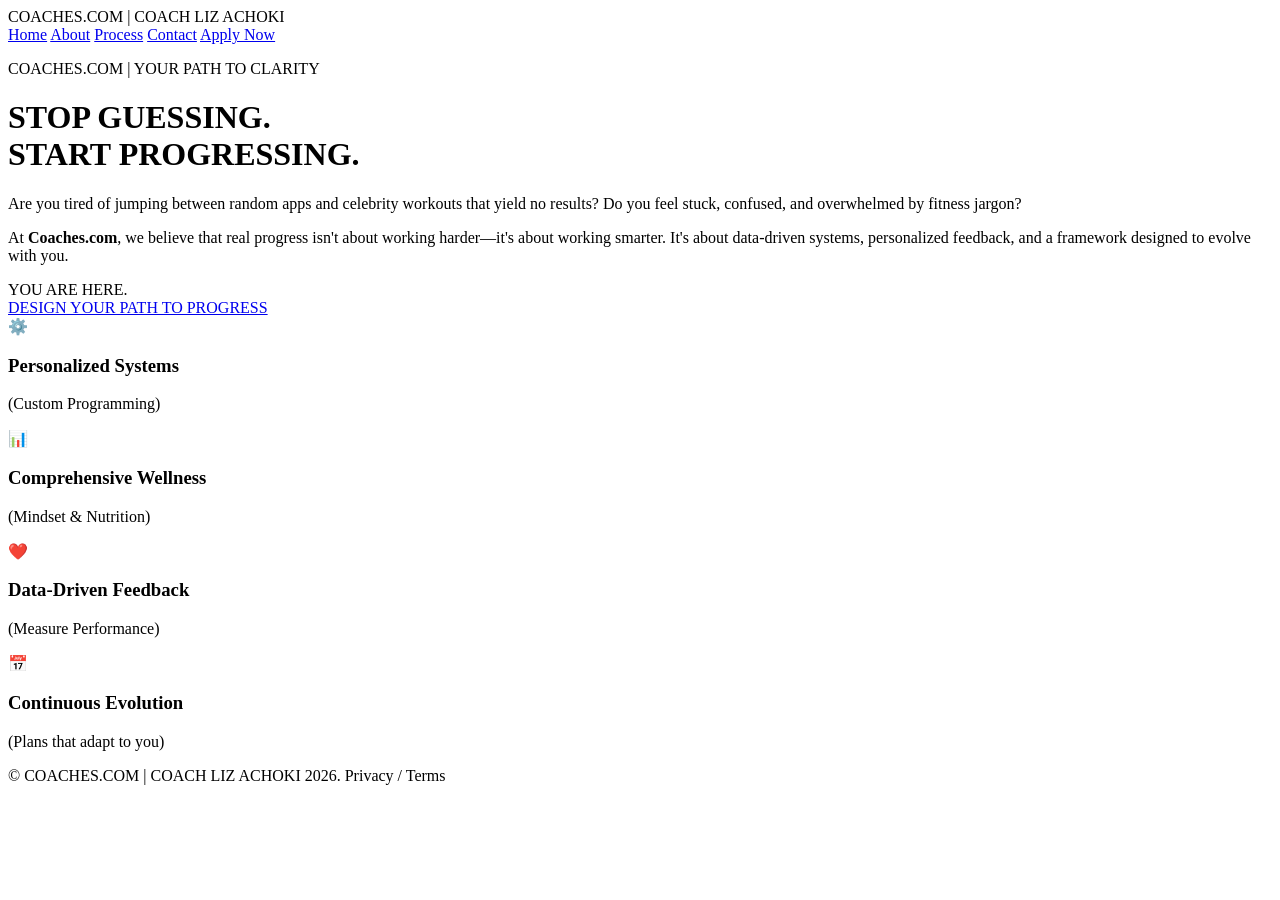
==== index.html @ 03266072 "Update index.html" ====
<!DOCTYPE html>
<html lang="en">
<head>
    <meta charset="UTF-8">
    <meta name="viewport" content="width=device-width, initial-scale=1.0">
    <title>Coaches.com | Coach Liz Achoki</title>
    <link rel="stylesheet" href="style.css">
    <link href="https://fonts.googleapis.com/css2?family=Inter:wght@400;700;800&display=swap" rel="stylesheet">
</head>
<body>

    <nav class="navbar">
        <div class="logo">COACHES.COM | <span>COACH LIZ ACHOKI</span></div>
        <div class="nav-links">
            <a href="#" class="active">Home</a>
            <a href="#">About</a>
            <a href="#">Process</a>
            <a href="#">Contact</a>
            <a href="#" class="apply-btn">Apply Now</a>
        </div>
    </nav>

    <main class="hero">
        <div class="hero-content">
            <div class="left-align-text">
                <p class="brand-sub">COACHES.COM | YOUR PATH TO CLARITY</p>
                <h1>STOP GUESSING.<br>START PROGRESSING.</h1>
                
                <div class="gap-statement">
                    <p>Are you tired of jumping between random apps and celebrity workouts that yield no results? Do you feel stuck, confused, and overwhelmed by fitness jargon?</p>
                    <p class="belief-statement">At <strong>Coaches.com</strong>, we believe that real progress isn't about working harder—it's about working smarter. It's about data-driven systems, personalized feedback, and a framework designed to evolve with you.</p>
                </div>

                <div class="cta-pathway">
                    <span class="location-tag">YOU ARE HERE.</span>
                    <div class="long-arrow"></div>
                    <a href="#" class="path-btn">DESIGN YOUR PATH TO PROGRESS</a>
                </div>
            </div>
        </div>

        <div class="commitments-row">
            <div class="commit-item">
                <span class="icon">⚙️</span>
                <div class="commit-text">
                    <h3>Personalized Systems</h3>
                    <p>(Custom Programming)</p>
                </div>
            </div>
            <div class="commit-item">
                <span class="icon">📊</span>
                <div class="commit-text">
                    <h3>Comprehensive Wellness</h3>
                    <p>(Mindset & Nutrition)</p>
                </div>
            </div>
            <div class="commit-item">
                <span class="icon">❤️</span>
                <div class="commit-text">
                    <h3>Data-Driven Feedback</h3>
                    <p>(Measure Performance)</p>
                </div>
            </div>
            <div class="commit-item">
                <span class="icon">📅</span>
                <div class="commit-text">
                    <h3>Continuous Evolution</h3>
                    <p>(Plans that adapt to you)</p>
                </div>
            </div>
        </div>
    </main>

    <footer class="footer-bar">
        <p>© COACHES.COM | COACH LIZ ACHOKI 2026. <span class="legal">Privacy / Terms</span></p>
    </footer>

</body>
</html>
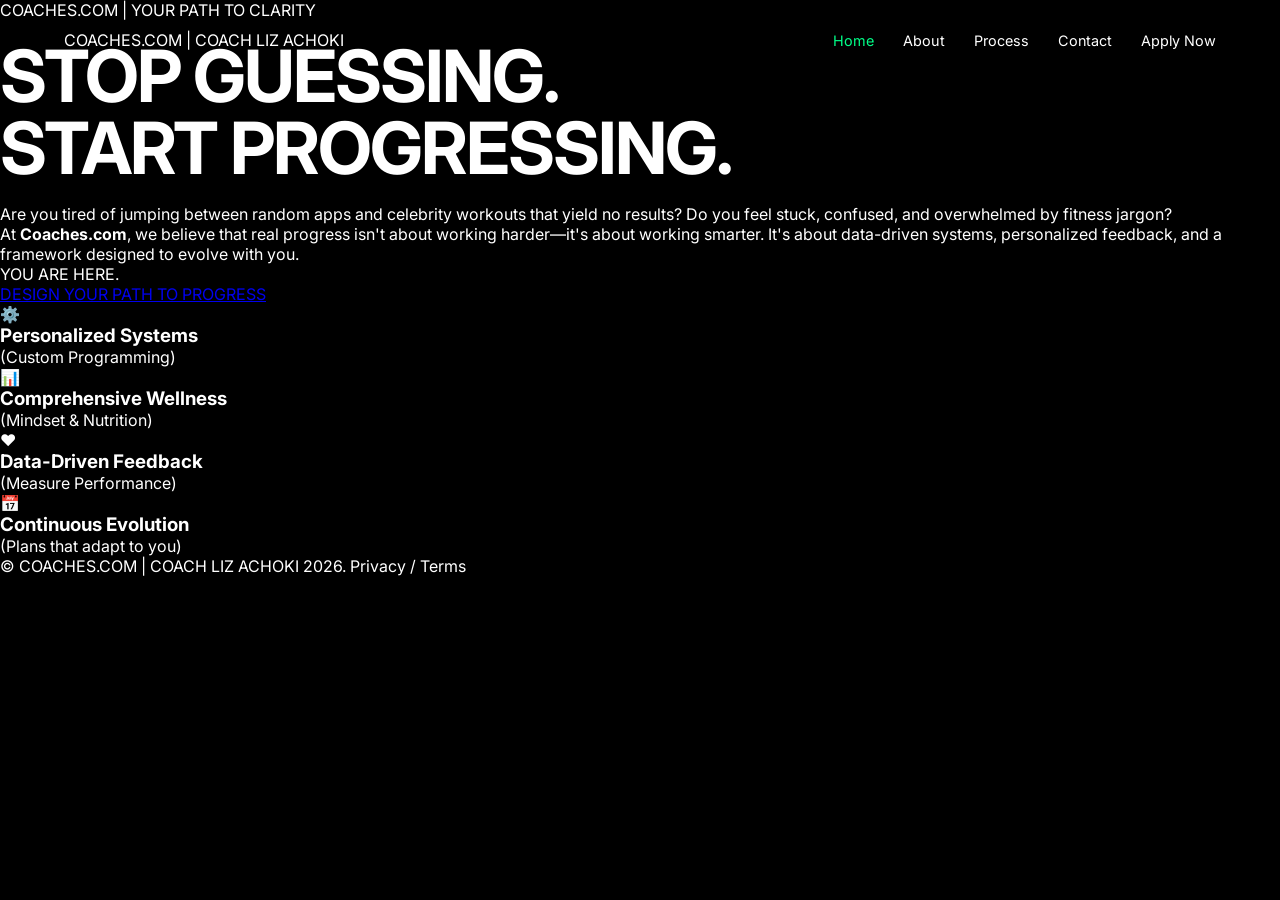
==== commit 49ab19c1: "Update index.html" ====
--- a/index.html
+++ b/index.html
@@ -5,7 +5,7 @@
     <meta name="viewport" content="width=device-width, initial-scale=1.0">
     <title>Coaches.com | Coach Liz Achoki</title>
     <link rel="stylesheet" href="style.css">
-    <link href="https://fonts.googleapis.com/css2?family=Inter:wght@400;700;800&display=swap" rel="stylesheet">
+    <link href="https://fonts.googleapis.com/css2?family=Inter:wght@400;700;900&display=swap" rel="stylesheet">
 </head>
 <body>
 
@@ -20,59 +20,45 @@
         </div>
     </nav>
 
-    <main class="hero">
+    <main class="hero-container">
         <div class="hero-content">
-            <div class="left-align-text">
-                <p class="brand-sub">COACHES.COM | YOUR PATH TO CLARITY</p>
-                <h1>STOP GUESSING.<br>START PROGRESSING.</h1>
-                
-                <div class="gap-statement">
-                    <p>Are you tired of jumping between random apps and celebrity workouts that yield no results? Do you feel stuck, confused, and overwhelmed by fitness jargon?</p>
-                    <p class="belief-statement">At <strong>Coaches.com</strong>, we believe that real progress isn't about working harder—it's about working smarter. It's about data-driven systems, personalized feedback, and a framework designed to evolve with you.</p>
-                </div>
+            <p class="brand-tag">COACHES.COM | YOUR PATH TO CLARITY</p>
+            <h1 class="main-title">STOP GUESSING.<br>START PROGRESSING.</h1>
+            
+            <div class="gap-box">
+                <p>Are you tired of jumping between random apps and celebrity workouts that yield no results? Do you feel stuck, confused, and overwhelmed by fitness jargon?</p>
+                <p class="belief-text">At <strong>Coaches.com</strong>, we believe that real progress isn't about working harder—it's about working smarter. It's about data-driven systems, personalized feedback, and a framework designed to evolve with you.</p>
+            </div>
 
-                <div class="cta-pathway">
-                    <span class="location-tag">YOU ARE HERE.</span>
-                    <div class="long-arrow"></div>
-                    <a href="#" class="path-btn">DESIGN YOUR PATH TO PROGRESS</a>
-                </div>
+            <div class="pathway-line">
+                <span class="status">YOU ARE HERE.</span>
+                <div class="line"></div>
+                <a href="#" class="glass-button">DESIGN YOUR PATH TO PROGRESS</a>
             </div>
         </div>
 
-        <div class="commitments-row">
-            <div class="commit-item">
-                <span class="icon">⚙️</span>
-                <div class="commit-text">
-                    <h3>Personalized Systems</h3>
-                    <p>(Custom Programming)</p>
-                </div>
+        <div class="bottom-commitment-bar">
+            <div class="c-item">
+                <span class="c-icon">⚙️</span>
+                <div class="c-info"><h3>Personalized Systems</h3><p>(Custom Programming)</p></div>
             </div>
-            <div class="commit-item">
-                <span class="icon">📊</span>
-                <div class="commit-text">
-                    <h3>Comprehensive Wellness</h3>
-                    <p>(Mindset & Nutrition)</p>
-                </div>
+            <div class="c-item">
+                <span class="c-icon">📊</span>
+                <div class="c-info"><h3>Comprehensive Wellness</h3><p>(Mindset & Nutrition)</p></div>
             </div>
-            <div class="commit-item">
-                <span class="icon">❤️</span>
-                <div class="commit-text">
-                    <h3>Data-Driven Feedback</h3>
-                    <p>(Measure Performance)</p>
-                </div>
+            <div class="c-item">
+                <span class="c-icon">❤️</span>
+                <div class="c-info"><h3>Data-Driven Feedback</h3><p>(Measure Performance)</p></div>
             </div>
-            <div class="commit-item">
-                <span class="icon">📅</span>
-                <div class="commit-text">
-                    <h3>Continuous Evolution</h3>
-                    <p>(Plans that adapt to you)</p>
-                </div>
+            <div class="c-item">
+                <span class="c-icon">📅</span>
+                <div class="c-info"><h3>Continuous Evolution</h3><p>(Plans that adapt to you)</p></div>
             </div>
         </div>
     </main>
 
-    <footer class="footer-bar">
-        <p>© COACHES.COM | COACH LIZ ACHOKI 2026. <span class="legal">Privacy / Terms</span></p>
+    <footer class="legal-footer">
+        <p>© COACHES.COM | COACH LIZ ACHOKI 2026. <span>Privacy / Terms</span></p>
     </footer>
 
 </body>
--- a/style.css
+++ b/style.css
@@ -0,0 +1,51 @@
+* { margin: 0; padding: 0; box-sizing: border-box; }
+body { font-family: 'Inter', sans-serif; background-color: #000; color: #fff; }
+
+/* Navbar Spread */
+.navbar {
+    display: flex;
+    justify-content: space-between;
+    padding: 30px 5%; /* Forces logo to left edge, links to right */
+    position: absolute;
+    width: 100%;
+    z-index: 10;
+}
+.nav-links a { color: #fff; text-decoration: none; margin-left: 25px; font-size: 0.9rem; }
+.active { color: #00ff88 !important; }
+
+/* Hero Spread */
+.hero {
+    height: 100vh;
+    background: linear-gradient(to right, #000 35%, rgba(0,0,0,0) 65%), 
+                url('https://images.unsplash.com/photo-1571731956622-39ed2704047a?auto=format&fit=crop&q=80&w=2000') no-repeat right center/cover;
+    display: flex;
+    flex-direction: column;
+    justify-content: center;
+    padding: 0 5%; /* Pushes text to the extreme left */
+}
+
+.left-align-text { max-width: 650px; }
+h1 { font-size: 4.5rem; line-height: 1; letter-spacing: -2px; margin: 20px 0; }
+.gap-statement p { color: #bbb; margin-bottom: 20px; font-size: 1.1rem; }
+
+/* The Pathway Arrow */
+.cta-pathway { display: flex; align-items: center; gap: 20px; margin-top: 30px; }
+.long-arrow { flex-grow: 1; max-width: 200px; height: 1px; background: #fff; position: relative; }
+.long-arrow::after { content: '>'; position: absolute; right: 0; top: -10px; font-size: 1.2rem; }
+.path-btn { border: 1px solid #fff; color: #fff; padding: 12px 20px; text-decoration: none; }
+
+/* SINGLE LINE COMMITMENTS */
+.commitments-row {
+    position: absolute;
+    bottom: 80px;
+    left: 0;
+    width: 100%;
+    display: flex;
+    justify-content: space-between; /* Spreads them in one line */
+    padding: 0 5%;
+}
+.commit-item { display: flex; align-items: center; gap: 10px; }
+.commit-text h3 { font-size: 0.95rem; }
+.commit-text p { font-size: 0.8rem; color: #888; }
+
+.footer-bar { position: absolute; bottom: 20px; width: 100%; text-align: center; font-size: 0.7rem; color: #444; }
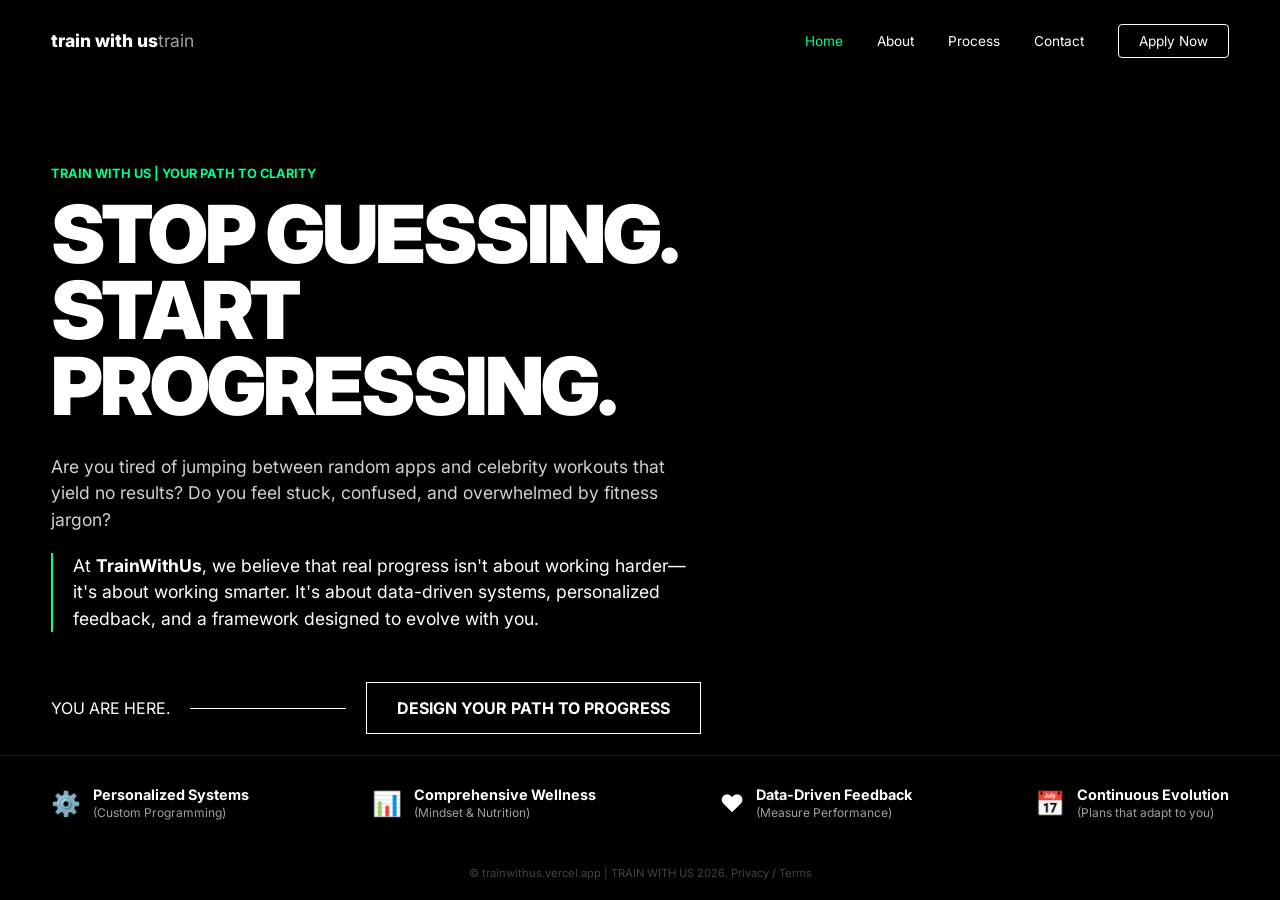
==== commit c0ffd740: "Update index.html" ====
--- a/index.html
+++ b/index.html
@@ -3,14 +3,14 @@
 <head>
     <meta charset="UTF-8">
     <meta name="viewport" content="width=device-width, initial-scale=1.0">
-    <title>Coaches.com | Coach Liz Achoki</title>
+    <title>TrainWithUs</title>
     <link rel="stylesheet" href="style.css">
     <link href="https://fonts.googleapis.com/css2?family=Inter:wght@400;700;900&display=swap" rel="stylesheet">
 </head>
 <body>
 
     <nav class="navbar">
-        <div class="logo">COACHES.COM | <span>COACH LIZ ACHOKI</span></div>
+        <div class="logo">train with us<span>train</span></div>
         <div class="nav-links">
             <a href="#" class="active">Home</a>
             <a href="#">About</a>
@@ -22,12 +22,12 @@
 
     <main class="hero-container">
         <div class="hero-content">
-            <p class="brand-tag">COACHES.COM | YOUR PATH TO CLARITY</p>
+            <p class="brand-tag"> TRAIN WITH US | YOUR PATH TO CLARITY</p>
             <h1 class="main-title">STOP GUESSING.<br>START PROGRESSING.</h1>
             
             <div class="gap-box">
                 <p>Are you tired of jumping between random apps and celebrity workouts that yield no results? Do you feel stuck, confused, and overwhelmed by fitness jargon?</p>
-                <p class="belief-text">At <strong>Coaches.com</strong>, we believe that real progress isn't about working harder—it's about working smarter. It's about data-driven systems, personalized feedback, and a framework designed to evolve with you.</p>
+                <p class="belief-text">At <strong>TrainWithUs</strong>, we believe that real progress isn't about working harder—it's about working smarter. It's about data-driven systems, personalized feedback, and a framework designed to evolve with you.</p>
             </div>
 
             <div class="pathway-line">
@@ -57,8 +57,8 @@
         </div>
     </main>
 
-    <footer class="legal-footer">
-        <p>© COACHES.COM | COACH LIZ ACHOKI 2026. <span>Privacy / Terms</span></p>
+    <footer class="legal-footer"
+        <p>© trainwithus.vercel.app | TRAIN WITH US 2026. <span>Privacy / Terms</span></p>
     </footer>
 
 </body>
--- a/style.css
+++ b/style.css
@@ -1,51 +1,78 @@
+:root {
+    --accent: #00ff88;
+    --text-dim: #a0a0a0;
+}
+
 * { margin: 0; padding: 0; box-sizing: border-box; }
-body { font-family: 'Inter', sans-serif; background-color: #000; color: #fff; }
 
-/* Navbar Spread */
+body {
+    background-color: #000;
+    font-family: 'Inter', sans-serif;
+    color: #fff;
+    overflow: hidden;
+}
+
+/* Navbar pinned to extreme edges */
 .navbar {
     display: flex;
     justify-content: space-between;
-    padding: 30px 5%; /* Forces logo to left edge, links to right */
-    position: absolute;
+    padding: 30px 4%;
+    position: fixed;
     width: 100%;
-    z-index: 10;
-}
-.nav-links a { color: #fff; text-decoration: none; margin-left: 25px; font-size: 0.9rem; }
-.active { color: #00ff88 !important; }
-
-/* Hero Spread */
-.hero {
-    height: 100vh;
-    background: linear-gradient(to right, #000 35%, rgba(0,0,0,0) 65%), 
-                url('https://images.unsplash.com/photo-1571731956622-39ed2704047a?auto=format&fit=crop&q=80&w=2000') no-repeat right center/cover;
-    display: flex;
-    flex-direction: column;
-    justify-content: center;
-    padding: 0 5%; /* Pushes text to the extreme left */
+    z-index: 100;
 }
 
-.left-align-text { max-width: 650px; }
-h1 { font-size: 4.5rem; line-height: 1; letter-spacing: -2px; margin: 20px 0; }
-.gap-statement p { color: #bbb; margin-bottom: 20px; font-size: 1.1rem; }
+.logo { font-weight: 800; font-size: 1.1rem; }
+.logo span { color: var(--text-dim); font-weight: 400; }
+.nav-links a { text-decoration: none; color: #fff; margin-left: 30px; font-size: 0.85rem; }
+.nav-links a.active { color: var(--accent); }
+.apply-btn { border: 1px solid #fff; padding: 8px 20px; border-radius: 4px; }
 
-/* The Pathway Arrow */
-.cta-pathway { display: flex; align-items: center; gap: 20px; margin-top: 30px; }
-.long-arrow { flex-grow: 1; max-width: 200px; height: 1px; background: #fff; position: relative; }
-.long-arrow::after { content: '>'; position: absolute; right: 0; top: -10px; font-size: 1.2rem; }
-.path-btn { border: 1px solid #fff; color: #fff; padding: 12px 20px; text-decoration: none; }
+/* Hero setup with image pinned to the right */
+.hero-container {
+    height: 100vh;
+    width: 100vw;
+    display: flex;
+    align-items: center;
+    padding: 0 4%;
+    background: linear-gradient(to right, #000 30%, rgba(0,0,0,0.4) 60%, rgba(0,0,0,0.1) 100%), 
+                url('https://images.unsplash.com/photo-1548690312-e3b507d17a47?q=80&w=2000') no-repeat right center/cover;
+}
 
-/* SINGLE LINE COMMITMENTS */
-.commitments-row {
+.hero-content { max-width: 650px; text-align: left; }
+.brand-tag { color: var(--accent); font-weight: 700; font-size: 0.8rem; margin-bottom: 15px; }
+
+.main-title {
+    font-size: 5rem;
+    font-weight: 900;
+    line-height: 0.95;
+    margin-bottom: 30px;
+    letter-spacing: -3px;
+}
+
+.gap-box p { font-size: 1.1rem; color: #d0d0d0; margin-bottom: 20px; line-height: 1.5; }
+.belief-text { border-left: 2px solid var(--accent); padding-left: 20px; color: #fff !important; }
+
+.pathway-line { display: flex; align-items: center; gap: 20px; margin-top: 50px; }
+.line { flex-grow: 1; height: 1px; background: #fff; max-width: 200px; }
+.glass-button { border: 1px solid #fff; padding: 15px 30px; color: #fff; text-decoration: none; font-weight: 700; }
+
+/* SINGLE LINE COMMITMENTS AT BOTTOM */
+.bottom-commitment-bar {
     position: absolute;
     bottom: 80px;
     left: 0;
     width: 100%;
     display: flex;
-    justify-content: space-between; /* Spreads them in one line */
-    padding: 0 5%;
+    justify-content: space-between; /* This forces the single-line spread */
+    padding: 0 4%;
+    border-top: 1px solid rgba(255,255,255,0.1);
+    padding-top: 30px;
 }
-.commit-item { display: flex; align-items: center; gap: 10px; }
-.commit-text h3 { font-size: 0.95rem; }
-.commit-text p { font-size: 0.8rem; color: #888; }
 
-.footer-bar { position: absolute; bottom: 20px; width: 100%; text-align: center; font-size: 0.7rem; color: #444; }
+.c-item { display: flex; align-items: center; gap: 12px; }
+.c-icon { font-size: 1.5rem; }
+.c-info h3 { font-size: 0.9rem; margin-bottom: 2px; }
+.c-info p { font-size: 0.75rem; color: var(--text-dim); }
+
+.legal-footer { position: absolute; bottom: 20px; width: 100%; text-align: center; font-size: 0.7rem; color: #444; }
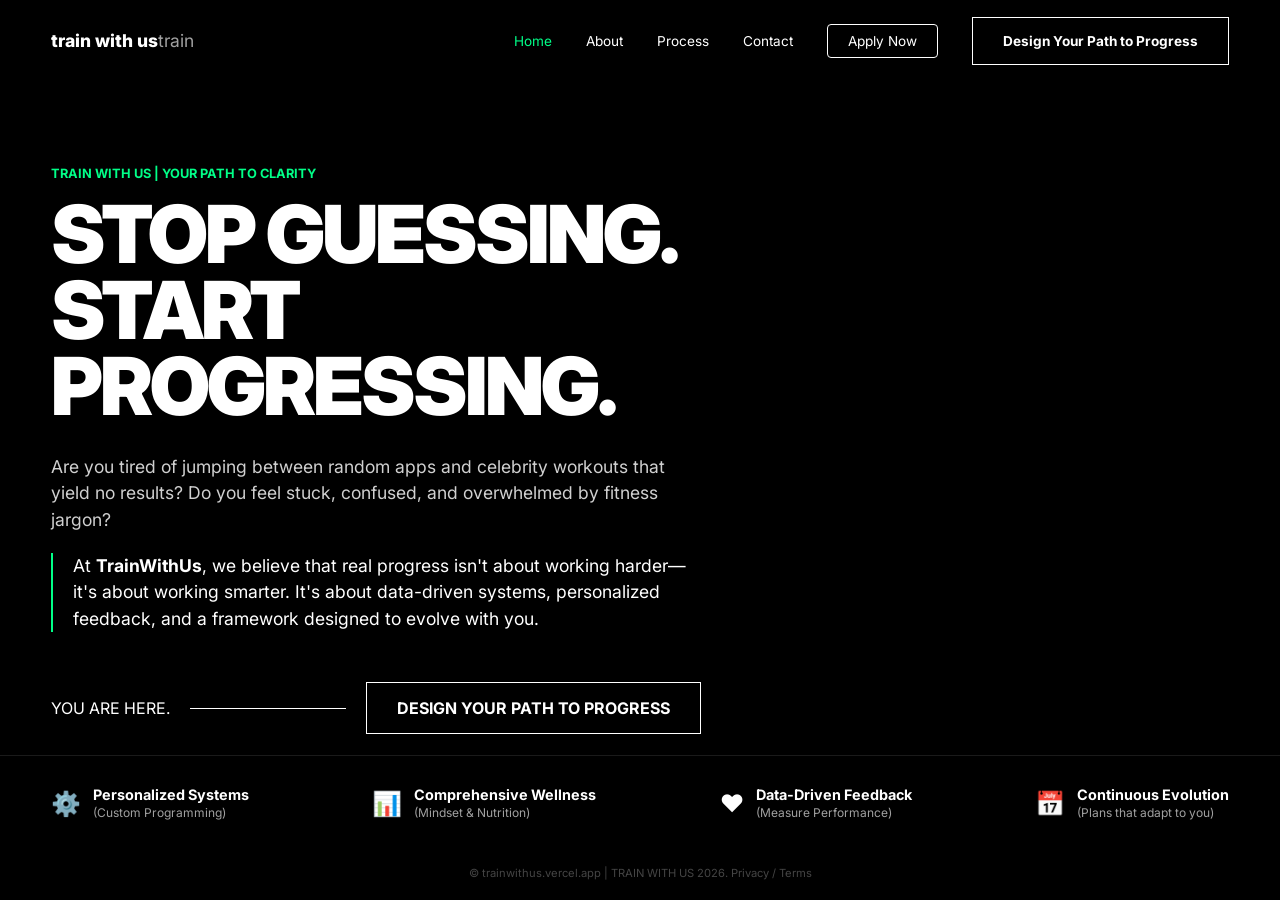
==== commit af225655: "Update index.html" ====
--- a/index.html
+++ b/index.html
@@ -16,7 +16,10 @@
             <a href="#">About</a>
             <a href="#">Process</a>
             <a href="#">Contact</a>
-            <a href="#" class="apply-btn">Apply Now</a>
+            <a href="intake.html" class="apply-btn">Apply Now</a>
+
+<a href="intake.html" class="glass-button">Design Your Path to Progress</a>
+            
         </div>
     </nav>
 
@@ -61,5 +64,6 @@
         <p>© trainwithus.vercel.app | TRAIN WITH US 2026. <span>Privacy / Terms</span></p>
     </footer>
 
+        <script src="script.js"></script>                                      
 </body>
 </html>
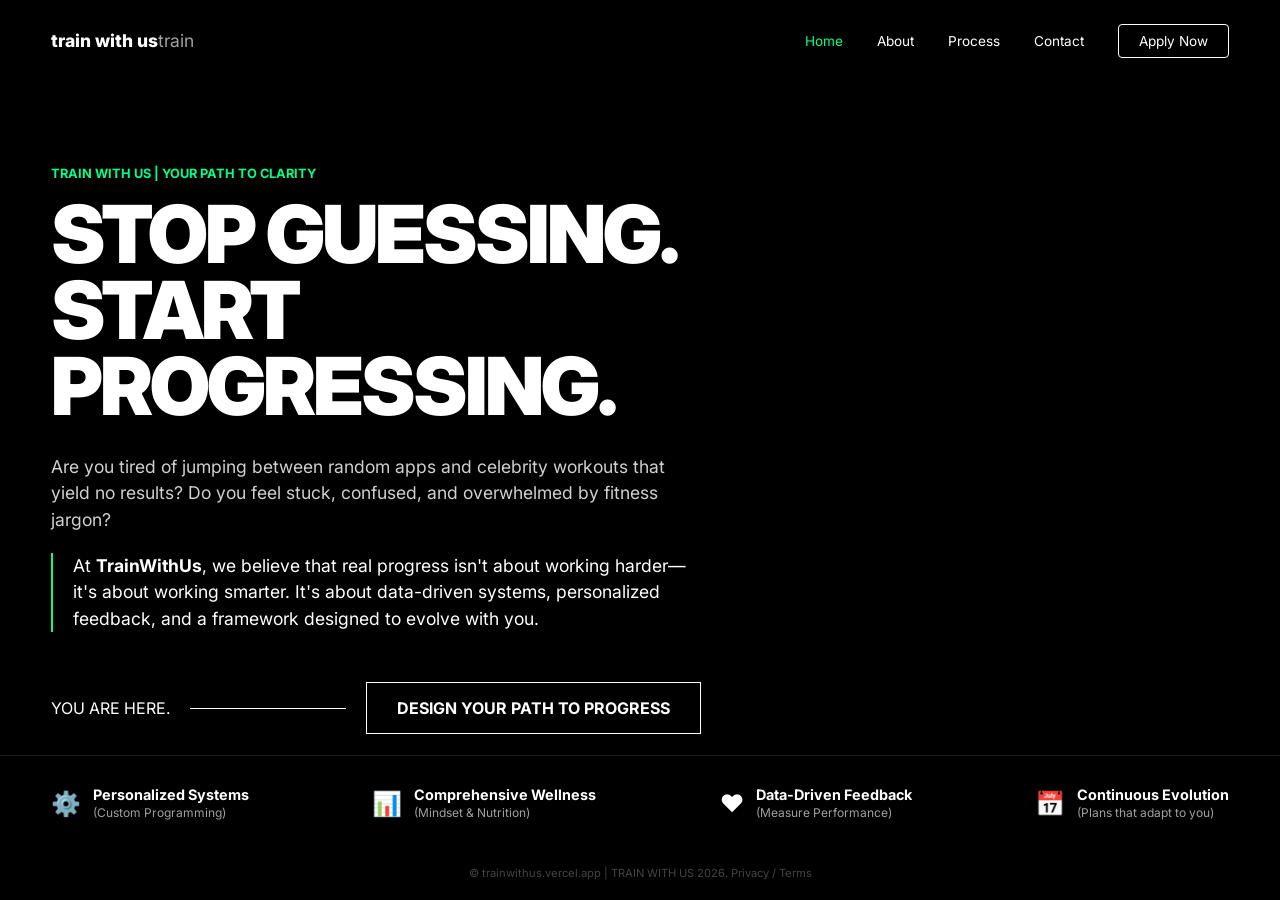
==== commit 9c65559b: "Update index.html" ====
--- a/index.html
+++ b/index.html
@@ -17,9 +17,6 @@
             <a href="#">Process</a>
             <a href="#">Contact</a>
             <a href="intake.html" class="apply-btn">Apply Now</a>
-
-<a href="intake.html" class="glass-button">Design Your Path to Progress</a>
-            
         </div>
     </nav>
 
